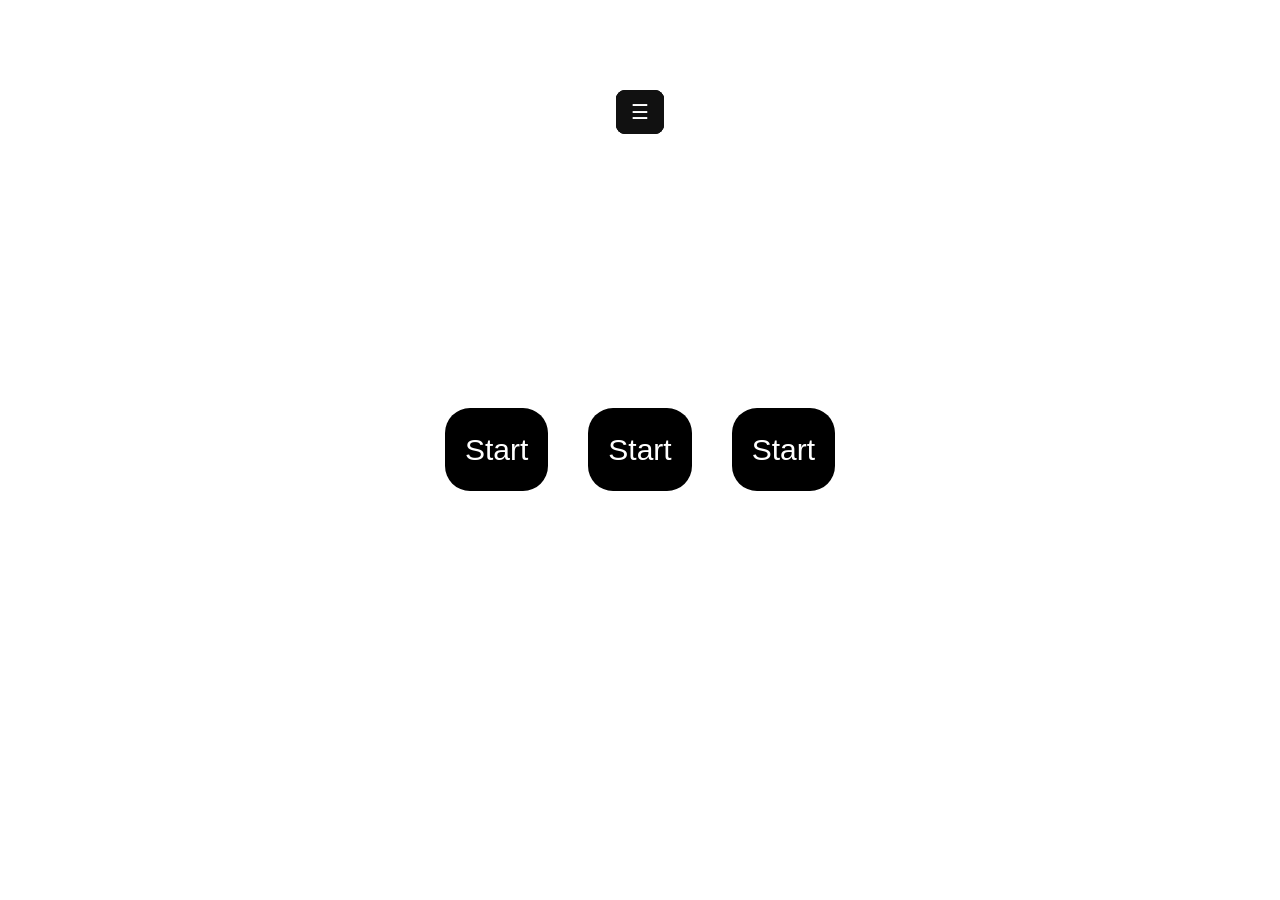
==== slide nav/index.html @ c534eaef "Update and rename slide.html to index.html" ====
<!DOCTYPE html>
<html lang="en">
<head>
    <meta charset="UTF-8">
    <meta name="viewport" content="width=device-width, initial-scale=1.0">
    <title>slide nav</title>
    <link rel="stylesheet" href="zlide.css">
</head>
<body>
    <div id="sidebar" class="sidebar">
        <P>Settings</P>
        <div class="amountcadre"><label for="amount">Amount:</label> <br></div>
        <button class="closebtn" onclick="closeNav()">close</button>
        <select id="amount">
            <option value="10">10</option><br>
            <option value="15">15</option>
            <option value="20">20</option>
            <option value="25">25</option>
            <option value="30">30</option>
            <option value="50">50</option>
        </select>
        <div class="difficultycadre"><label for="difficulty">Difficulty of the level:</label> <br>
        </div>
        <select id="difficulty">
            <option value="easy">Easy</option><br>
            <option value="medium">Medium</option><br>
            <option value="difficult">Difficult</option><br>
        </select>
</div>

<div id="main">
    <button class="openbtn" onclick="openNav()">&#9776;</button>
</div>

    
    <div id="home-page" class="page">
        
<!--recuperation des valeurs selectionnées-->
        <a href="slide2.html" class="start-button" onclick="saveSettings()">Start</a>


    </div>

    </div>
    

<script src="slide.js"></script>
</body>
</html>
<!DOCTYPE html>
<html lang="en">
<head>
    <meta charset="UTF-8">
    <meta name="viewport" content="width=device-width, initial-scale=1.0">
    <title>slide nav</title>
    <link rel="stylesheet" href="zlide.css">
</head>
<body>
    <div id="sidebar" class="sidebar">
        <P>Settings</P>
        <div class="amountcadre"><label for="amount">Amount:</label> <br></div>
        <button class="closebtn" onclick="closeNav()">close</button>
        <select id="amount">
            <option value="10">10</option><br>
            <option value="15">15</option>
            <option value="20">20</option>
            <option value="25">25</option>
            <option value="30">30</option>
            <option value="50">50</option>
        </select>
        <div class="difficultycadre"><label for="difficulty">Difficulty of the level:</label> <br>
        </div>
        <select id="difficulty">
            <option value="easy">Easy</option><br>
            <option value="medium">Medium</option><br>
            <option value="difficult">Difficult</option><br>
        </select>
</div>

<div id="main">
    <button class="openbtn" onclick="openNav()">&#9776;</button>
</div>

    
    <div id="home-page" class="page">
        
<!--recuperation des valeurs selectionnées-->
        <a href="slide2.html" class="start-button" onclick="saveSettings()">Start</a>


    </div>

    </div>
    

<script src="slide.js"></script>
</body>
</html>
<!DOCTYPE html>
<html lang="en">
<head>
    <meta charset="UTF-8">
    <meta name="viewport" content="width=device-width, initial-scale=1.0">
    <title>slide nav</title>
    <link rel="stylesheet" href="zlide.css">
</head>
<body>
    <div id="sidebar" class="sidebar">
        <P>Settings</P>
        <div class="amountcadre"><label for="amount">Amount:</label> <br></div>
        <button class="closebtn" onclick="closeNav()">close</button>
        <select id="amount">
            <option value="10">10</option><br>
            <option value="15">15</option>
            <option value="20">20</option>
            <option value="25">25</option>
            <option value="30">30</option>
            <option value="50">50</option>
        </select>
        <div class="difficultycadre"><label for="difficulty">Difficulty of the level:</label> <br>
        </div>
        <select id="difficulty">
            <option value="easy">Easy</option><br>
            <option value="medium">Medium</option><br>
            <option value="difficult">Difficult</option><br>
        </select>
</div>

<div id="main">
    <button class="openbtn" onclick="openNav()">&#9776;</button>
</div>

    
    <div id="home-page" class="page">
        
<!--recuperation des valeurs selectionnées-->
        <a href="slide2.html" class="start-button" onclick="saveSettings()">Start</a>


    </div>

    </div>
    

<script src="slide.js"></script>
</body>
</html>
---- slide nav/zlide.css ----
/* Assurez-vous que le body prend toute la hauteur de la fenêtre */
body {
    font-family: "Lato", sans-serif;
    transition: margin-left .5s;
    padding: 0;
    margin: 0;
    background-repeat: no-repeat; /* Empêche l'image de se répéter */
    background-size: cover; /* Ajuste la taille de l'image pour couvrir tout l'élément */
    display: flex; /* Utilise Flexbox pour centrer les éléments */
    justify-content: center; /* Centre horizontalement */
    align-items: center; /* Centre verticalement */
    height: 100vh; /* Prend toute la hauteur de la fenêtre */
    text-align: center; /* Centre le texte */
    position: relative; /* Nécessaire pour le positionnement absolu des éléments enfants */
}

.start-button {
    background-color: black;
    color: white;
    padding: 25px 20px;
    text-decoration: none;
    border-radius: 25px;
    font-size: 30px;
    text-align: center;
    width: auto; /* Ajuste la largeur du bouton automatiquement */
    margin: 20px; /* Ajoute un espace autour du bouton */
}

.openbtn {
    font-size: 20px;
    cursor: pointer;
    background-color: #111;
    color: white;
    padding: 10px 15px;
    border: none;
    border-radius: 9px;
    visibility: visible;
    position: absolute;
    top: 10%; /* Ajustez selon la position désirée */
    left: 50%;
    transform: translateX(-50%); /* Centre horizontalement */
}

.sidebar {
    height: 100%;
    width: 0;
    position: absolute;
    z-index: 1;
    top: 1%;
    left: 0%;
    background-color: #fff;
    overflow-x: hidden;
    transition: 0.5s;
    padding-top: 10px;
    border-radius: 5px;
}

.closebtn {
    font-size: 20px;
    cursor: pointer;
    background-color: transparent;
    color: black;
    padding: 10px 10px;
    border-radius: 9px;
    border: 0;
    position: absolute;
    top: 5px; /* Ajustez selon la position désirée */
    right: 5px; /* Ajustez selon la position désirée */
}

.sidebar a {
    padding: 8px 8px 8px 15px;
    text-decoration: none;
    font-size: 15px;
    color: #818181;
    display: block;
    transition: 0.3s;
}

.sidebar a:hover {
    font-size: 1.6cm;
    font-weight: bold;
    color: red;
    background-color: #f1f1f1;
    border-radius: 8px;
    text-decoration: none;
    margin: 0px 15px 15px 15px;
    background-color: white;
}

.openbtn:hover {
    background-color: #111;
}
.closebtn:hover {
    background-color: violet;
}
option{
    margin: 4rem;
    padding: 1rem;
    border-radius: 40px;
    
}
select{
    margin: 4rem;
    padding: 1rem;
    border-radius: 40px;
    
}





#question-text {
    font-size: 18px;
    margin-bottom: 20px;
    color: violet;
}

#options {
    margin-bottom: 20px;
}

#options button {
    display: block;
    margin: 10px auto;
    padding: 10px 20px;
    font-size: 16px;
    cursor: pointer;
}

#score {
    font-size: 18px;
    margin-bottom: 20px;
    color: violet;
}

#next-button, #retry-button {
    padding: 10px 20px;
    font-size: 16px;
    cursor: pointer;
    color:violet;
}.app{
    background: #fff;
    width: 90%;
    max-width: 600px;
    margin: 100px auto 0;
    border-radius: 10px;
    padding: 30px;
}
.app h1{
    
    font-size: 25px;
    color:#001e4d;
    font-weight: 600;
    border-bottom: 30px;
}
body{

    
background-image: url('https://github.com/akoualea/quiz-app/raw/main/slide%20nav/bg.avif'); /* Spécifie le chemin vers l'image */
background-repeat: no-repeat; /* Empêche l'image de se répéter */
background-size: cover; /* Ajuste la taille de l'image pour couvrir tout l'élément */
}
---- slide nav/zlide.css ----
/* Assurez-vous que le body prend toute la hauteur de la fenêtre */
body {
    font-family: "Lato", sans-serif;
    transition: margin-left .5s;
    padding: 0;
    margin: 0;
    background-repeat: no-repeat; /* Empêche l'image de se répéter */
    background-size: cover; /* Ajuste la taille de l'image pour couvrir tout l'élément */
    display: flex; /* Utilise Flexbox pour centrer les éléments */
    justify-content: center; /* Centre horizontalement */
    align-items: center; /* Centre verticalement */
    height: 100vh; /* Prend toute la hauteur de la fenêtre */
    text-align: center; /* Centre le texte */
    position: relative; /* Nécessaire pour le positionnement absolu des éléments enfants */
}

.start-button {
    background-color: black;
    color: white;
    padding: 25px 20px;
    text-decoration: none;
    border-radius: 25px;
    font-size: 30px;
    text-align: center;
    width: auto; /* Ajuste la largeur du bouton automatiquement */
    margin: 20px; /* Ajoute un espace autour du bouton */
}

.openbtn {
    font-size: 20px;
    cursor: pointer;
    background-color: #111;
    color: white;
    padding: 10px 15px;
    border: none;
    border-radius: 9px;
    visibility: visible;
    position: absolute;
    top: 10%; /* Ajustez selon la position désirée */
    left: 50%;
    transform: translateX(-50%); /* Centre horizontalement */
}

.sidebar {
    height: 100%;
    width: 0;
    position: absolute;
    z-index: 1;
    top: 1%;
    left: 0%;
    background-color: #fff;
    overflow-x: hidden;
    transition: 0.5s;
    padding-top: 10px;
    border-radius: 5px;
}

.closebtn {
    font-size: 20px;
    cursor: pointer;
    background-color: transparent;
    color: black;
    padding: 10px 10px;
    border-radius: 9px;
    border: 0;
    position: absolute;
    top: 5px; /* Ajustez selon la position désirée */
    right: 5px; /* Ajustez selon la position désirée */
}

.sidebar a {
    padding: 8px 8px 8px 15px;
    text-decoration: none;
    font-size: 15px;
    color: #818181;
    display: block;
    transition: 0.3s;
}

.sidebar a:hover {
    font-size: 1.6cm;
    font-weight: bold;
    color: red;
    background-color: #f1f1f1;
    border-radius: 8px;
    text-decoration: none;
    margin: 0px 15px 15px 15px;
    background-color: white;
}

.openbtn:hover {
    background-color: #111;
}
.closebtn:hover {
    background-color: violet;
}
option{
    margin: 4rem;
    padding: 1rem;
    border-radius: 40px;
    
}
select{
    margin: 4rem;
    padding: 1rem;
    border-radius: 40px;
    
}





#question-text {
    font-size: 18px;
    margin-bottom: 20px;
    color: violet;
}

#options {
    margin-bottom: 20px;
}

#options button {
    display: block;
    margin: 10px auto;
    padding: 10px 20px;
    font-size: 16px;
    cursor: pointer;
}

#score {
    font-size: 18px;
    margin-bottom: 20px;
    color: violet;
}

#next-button, #retry-button {
    padding: 10px 20px;
    font-size: 16px;
    cursor: pointer;
    color:violet;
}.app{
    background: #fff;
    width: 90%;
    max-width: 600px;
    margin: 100px auto 0;
    border-radius: 10px;
    padding: 30px;
}
.app h1{
    
    font-size: 25px;
    color:#001e4d;
    font-weight: 600;
    border-bottom: 30px;
}
body{

    
background-image: url('https://github.com/akoualea/quiz-app/raw/main/slide%20nav/bg.avif'); /* Spécifie le chemin vers l'image */
background-repeat: no-repeat; /* Empêche l'image de se répéter */
background-size: cover; /* Ajuste la taille de l'image pour couvrir tout l'élément */
}
---- slide nav/zlide.css ----
/* Assurez-vous que le body prend toute la hauteur de la fenêtre */
body {
    font-family: "Lato", sans-serif;
    transition: margin-left .5s;
    padding: 0;
    margin: 0;
    background-repeat: no-repeat; /* Empêche l'image de se répéter */
    background-size: cover; /* Ajuste la taille de l'image pour couvrir tout l'élément */
    display: flex; /* Utilise Flexbox pour centrer les éléments */
    justify-content: center; /* Centre horizontalement */
    align-items: center; /* Centre verticalement */
    height: 100vh; /* Prend toute la hauteur de la fenêtre */
    text-align: center; /* Centre le texte */
    position: relative; /* Nécessaire pour le positionnement absolu des éléments enfants */
}

.start-button {
    background-color: black;
    color: white;
    padding: 25px 20px;
    text-decoration: none;
    border-radius: 25px;
    font-size: 30px;
    text-align: center;
    width: auto; /* Ajuste la largeur du bouton automatiquement */
    margin: 20px; /* Ajoute un espace autour du bouton */
}

.openbtn {
    font-size: 20px;
    cursor: pointer;
    background-color: #111;
    color: white;
    padding: 10px 15px;
    border: none;
    border-radius: 9px;
    visibility: visible;
    position: absolute;
    top: 10%; /* Ajustez selon la position désirée */
    left: 50%;
    transform: translateX(-50%); /* Centre horizontalement */
}

.sidebar {
    height: 100%;
    width: 0;
    position: absolute;
    z-index: 1;
    top: 1%;
    left: 0%;
    background-color: #fff;
    overflow-x: hidden;
    transition: 0.5s;
    padding-top: 10px;
    border-radius: 5px;
}

.closebtn {
    font-size: 20px;
    cursor: pointer;
    background-color: transparent;
    color: black;
    padding: 10px 10px;
    border-radius: 9px;
    border: 0;
    position: absolute;
    top: 5px; /* Ajustez selon la position désirée */
    right: 5px; /* Ajustez selon la position désirée */
}

.sidebar a {
    padding: 8px 8px 8px 15px;
    text-decoration: none;
    font-size: 15px;
    color: #818181;
    display: block;
    transition: 0.3s;
}

.sidebar a:hover {
    font-size: 1.6cm;
    font-weight: bold;
    color: red;
    background-color: #f1f1f1;
    border-radius: 8px;
    text-decoration: none;
    margin: 0px 15px 15px 15px;
    background-color: white;
}

.openbtn:hover {
    background-color: #111;
}
.closebtn:hover {
    background-color: violet;
}
option{
    margin: 4rem;
    padding: 1rem;
    border-radius: 40px;
    
}
select{
    margin: 4rem;
    padding: 1rem;
    border-radius: 40px;
    
}





#question-text {
    font-size: 18px;
    margin-bottom: 20px;
    color: violet;
}

#options {
    margin-bottom: 20px;
}

#options button {
    display: block;
    margin: 10px auto;
    padding: 10px 20px;
    font-size: 16px;
    cursor: pointer;
}

#score {
    font-size: 18px;
    margin-bottom: 20px;
    color: violet;
}

#next-button, #retry-button {
    padding: 10px 20px;
    font-size: 16px;
    cursor: pointer;
    color:violet;
}.app{
    background: #fff;
    width: 90%;
    max-width: 600px;
    margin: 100px auto 0;
    border-radius: 10px;
    padding: 30px;
}
.app h1{
    
    font-size: 25px;
    color:#001e4d;
    font-weight: 600;
    border-bottom: 30px;
}
body{

    
background-image: url('https://github.com/akoualea/quiz-app/raw/main/slide%20nav/bg.avif'); /* Spécifie le chemin vers l'image */
background-repeat: no-repeat; /* Empêche l'image de se répéter */
background-size: cover; /* Ajuste la taille de l'image pour couvrir tout l'élément */
}
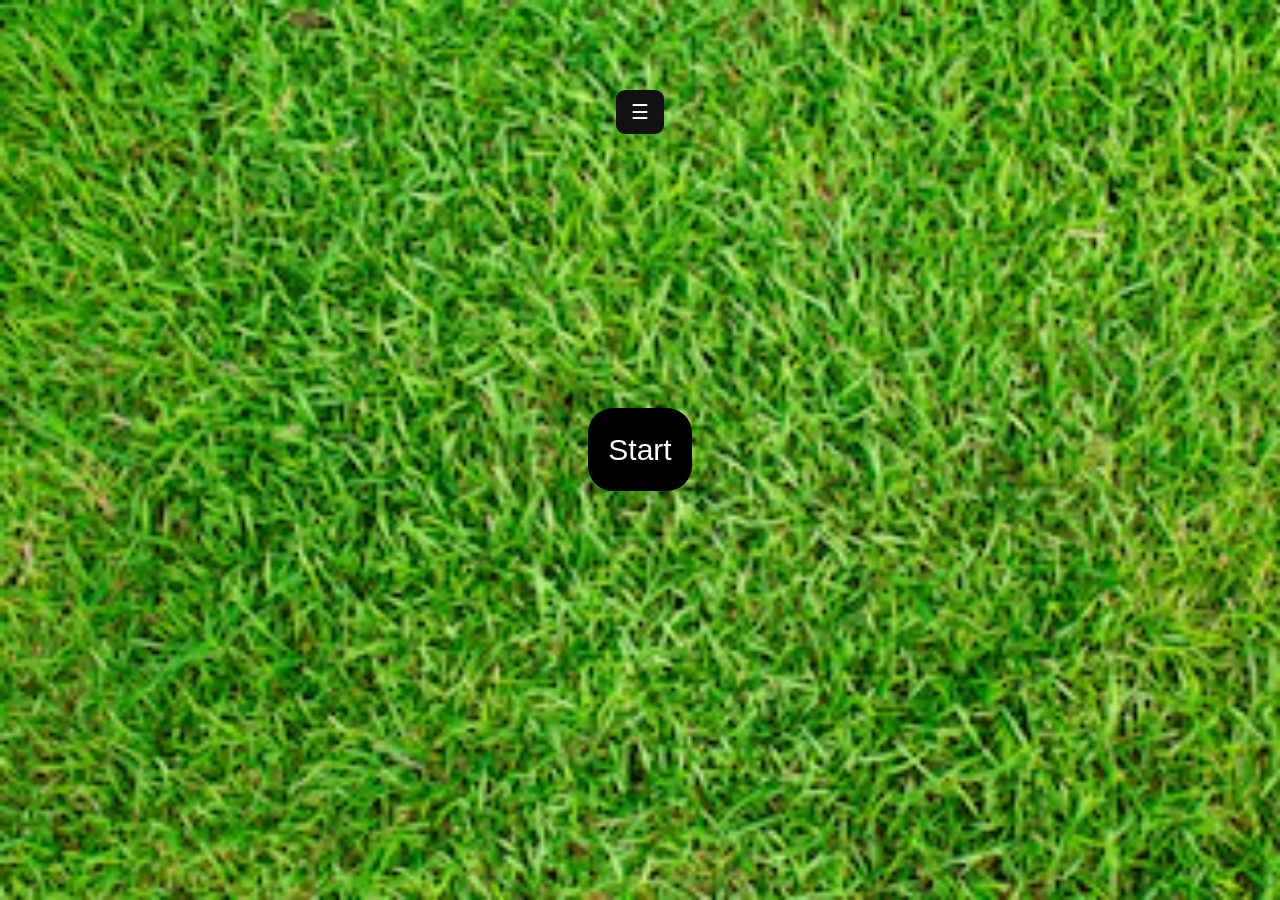
==== commit 2ea7d7a7: "Update index.html" ====
--- a/slide nav/index.html
+++ b/slide nav/index.html
@@ -47,101 +47,3 @@
 <script src="slide.js"></script>
 </body>
 </html>
-<!DOCTYPE html>
-<html lang="en">
-<head>
-    <meta charset="UTF-8">
-    <meta name="viewport" content="width=device-width, initial-scale=1.0">
-    <title>slide nav</title>
-    <link rel="stylesheet" href="zlide.css">
-</head>
-<body>
-    <div id="sidebar" class="sidebar">
-        <P>Settings</P>
-        <div class="amountcadre"><label for="amount">Amount:</label> <br></div>
-        <button class="closebtn" onclick="closeNav()">close</button>
-        <select id="amount">
-            <option value="10">10</option><br>
-            <option value="15">15</option>
-            <option value="20">20</option>
-            <option value="25">25</option>
-            <option value="30">30</option>
-            <option value="50">50</option>
-        </select>
-        <div class="difficultycadre"><label for="difficulty">Difficulty of the level:</label> <br>
-        </div>
-        <select id="difficulty">
-            <option value="easy">Easy</option><br>
-            <option value="medium">Medium</option><br>
-            <option value="difficult">Difficult</option><br>
-        </select>
-</div>
-
-<div id="main">
-    <button class="openbtn" onclick="openNav()">&#9776;</button>
-</div>
-
-    
-    <div id="home-page" class="page">
-        
-<!--recuperation des valeurs selectionnées-->
-        <a href="slide2.html" class="start-button" onclick="saveSettings()">Start</a>
-
-
-    </div>
-
-    </div>
-    
-
-<script src="slide.js"></script>
-</body>
-</html>
-<!DOCTYPE html>
-<html lang="en">
-<head>
-    <meta charset="UTF-8">
-    <meta name="viewport" content="width=device-width, initial-scale=1.0">
-    <title>slide nav</title>
-    <link rel="stylesheet" href="zlide.css">
-</head>
-<body>
-    <div id="sidebar" class="sidebar">
-        <P>Settings</P>
-        <div class="amountcadre"><label for="amount">Amount:</label> <br></div>
-        <button class="closebtn" onclick="closeNav()">close</button>
-        <select id="amount">
-            <option value="10">10</option><br>
-            <option value="15">15</option>
-            <option value="20">20</option>
-            <option value="25">25</option>
-            <option value="30">30</option>
-            <option value="50">50</option>
-        </select>
-        <div class="difficultycadre"><label for="difficulty">Difficulty of the level:</label> <br>
-        </div>
-        <select id="difficulty">
-            <option value="easy">Easy</option><br>
-            <option value="medium">Medium</option><br>
-            <option value="difficult">Difficult</option><br>
-        </select>
-</div>
-
-<div id="main">
-    <button class="openbtn" onclick="openNav()">&#9776;</button>
-</div>
-
-    
-    <div id="home-page" class="page">
-        
-<!--recuperation des valeurs selectionnées-->
-        <a href="slide2.html" class="start-button" onclick="saveSettings()">Start</a>
-
-
-    </div>
-
-    </div>
-    
-
-<script src="slide.js"></script>
-</body>
-</html>
--- a/slide nav/zlide.css
+++ b/slide nav/zlide.css
@@ -4,8 +4,7 @@
     transition: margin-left .5s;
     padding: 0;
     margin: 0;
-    background-repeat: no-repeat; /* Empêche l'image de se répéter */
-    background-size: cover; /* Ajuste la taille de l'image pour couvrir tout l'élément */
+  
     display: flex; /* Utilise Flexbox pour centrer les éléments */
     justify-content: center; /* Centre horizontalement */
     align-items: center; /* Centre verticalement */
@@ -158,7 +157,7 @@
 body{
 
     
-background-image: url('https://github.com/akoualea/quiz-app/raw/main/slide%20nav/bg.avif'); /* Spécifie le chemin vers l'image */
+background-image: url('bg.avif'); /* Spécifie le chemin vers l'image */
 background-repeat: no-repeat; /* Empêche l'image de se répéter */
 background-size: cover; /* Ajuste la taille de l'image pour couvrir tout l'élément */
 }
